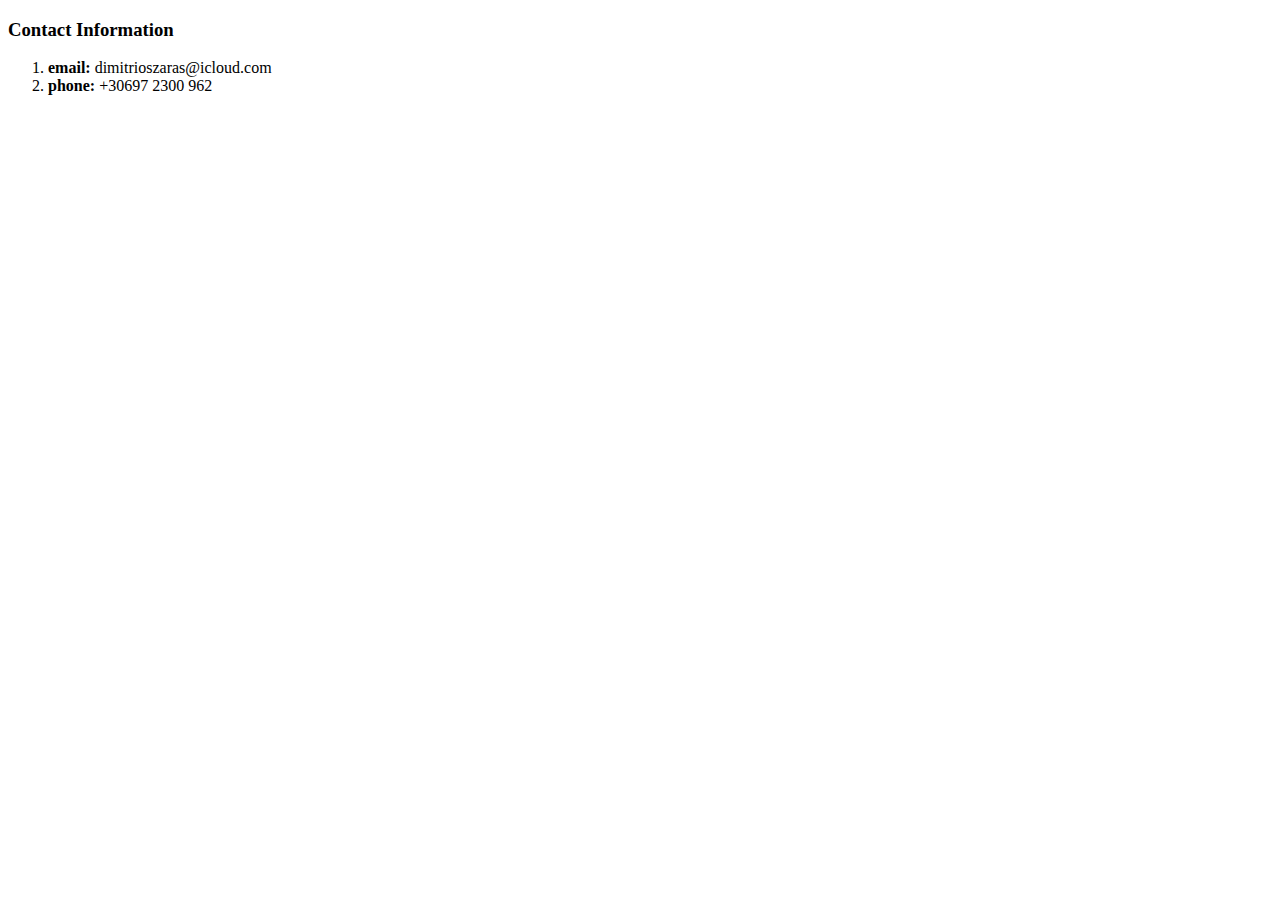
==== contact.html @ 20bdbfae "added the initial cv files" ====
<!DOCTYPE html>
<html lang="en">
<head>
    <meta charset="UTF-8" />
    <title>Contact info</title>
</head>
<body>
    <h3>Contact Information</h3>
    <ol>
        <li><strong>email:</strong> dimitrioszaras@icloud.com</li>
        <li><strong>phone:</strong> +30697 2300 962</li>
    </ol>

</body>
</html>
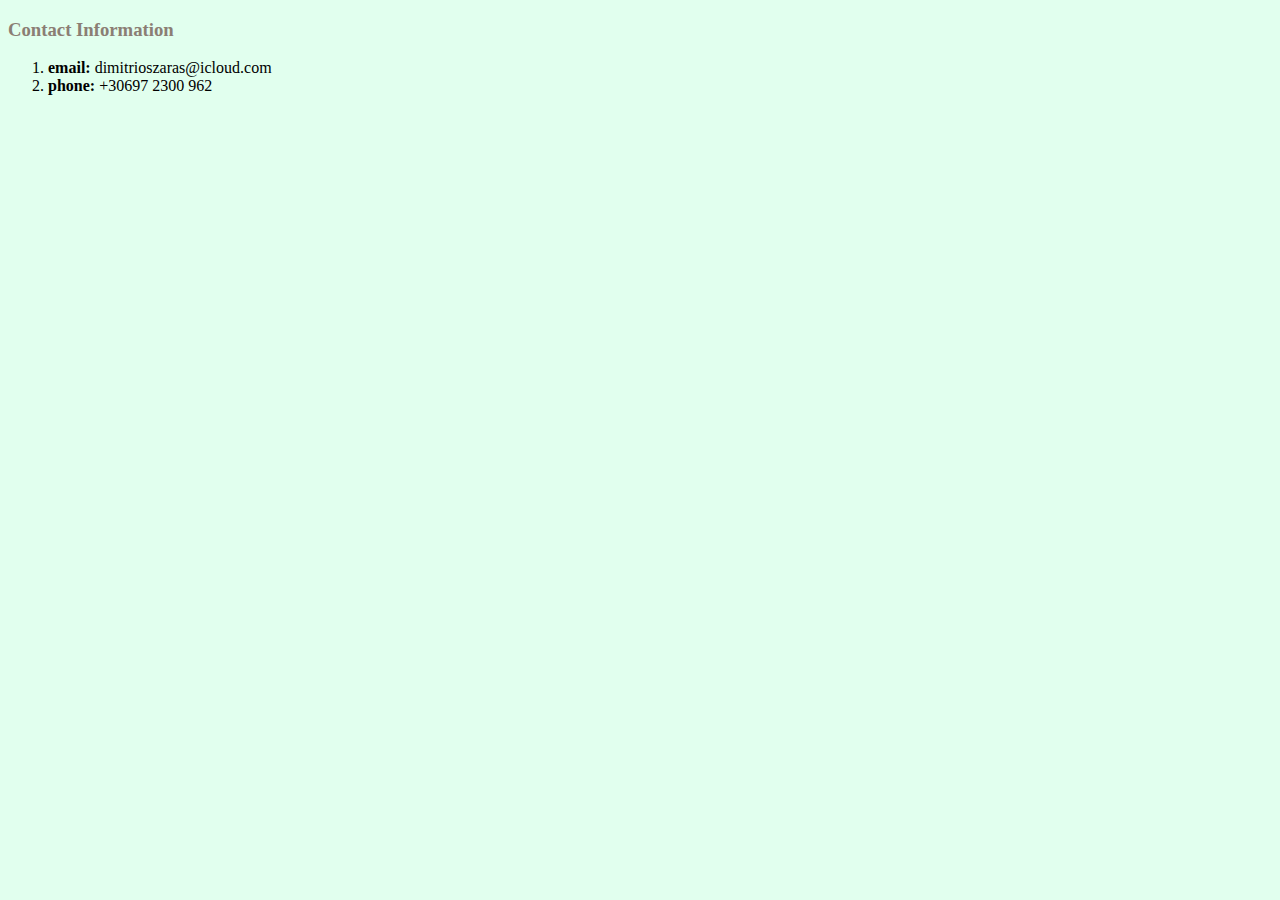
==== commit a08743fb: "css edited" ====
--- a/contact.html
+++ b/contact.html
@@ -3,6 +3,7 @@
 <head>
     <meta charset="UTF-8" />
     <title>Contact info</title>
+    <link rel="stylesheet" href="css/styles.css">
 </head>
 <body>
     <h3>Contact Information</h3>
--- a/css/styles.css
+++ b/css/styles.css
@@ -0,0 +1,21 @@
+body {
+  background-color: #E1FFEE;
+}
+
+h1 {
+  color: #8B7E74;
+}
+
+h3 {
+  color: #8B7E74;
+}
+
+
+hr {
+  border-style: none;
+  border-top-style: dotted;
+  border-color: grey;
+  border-width: 4px;
+  width: 5%;
+}
+
